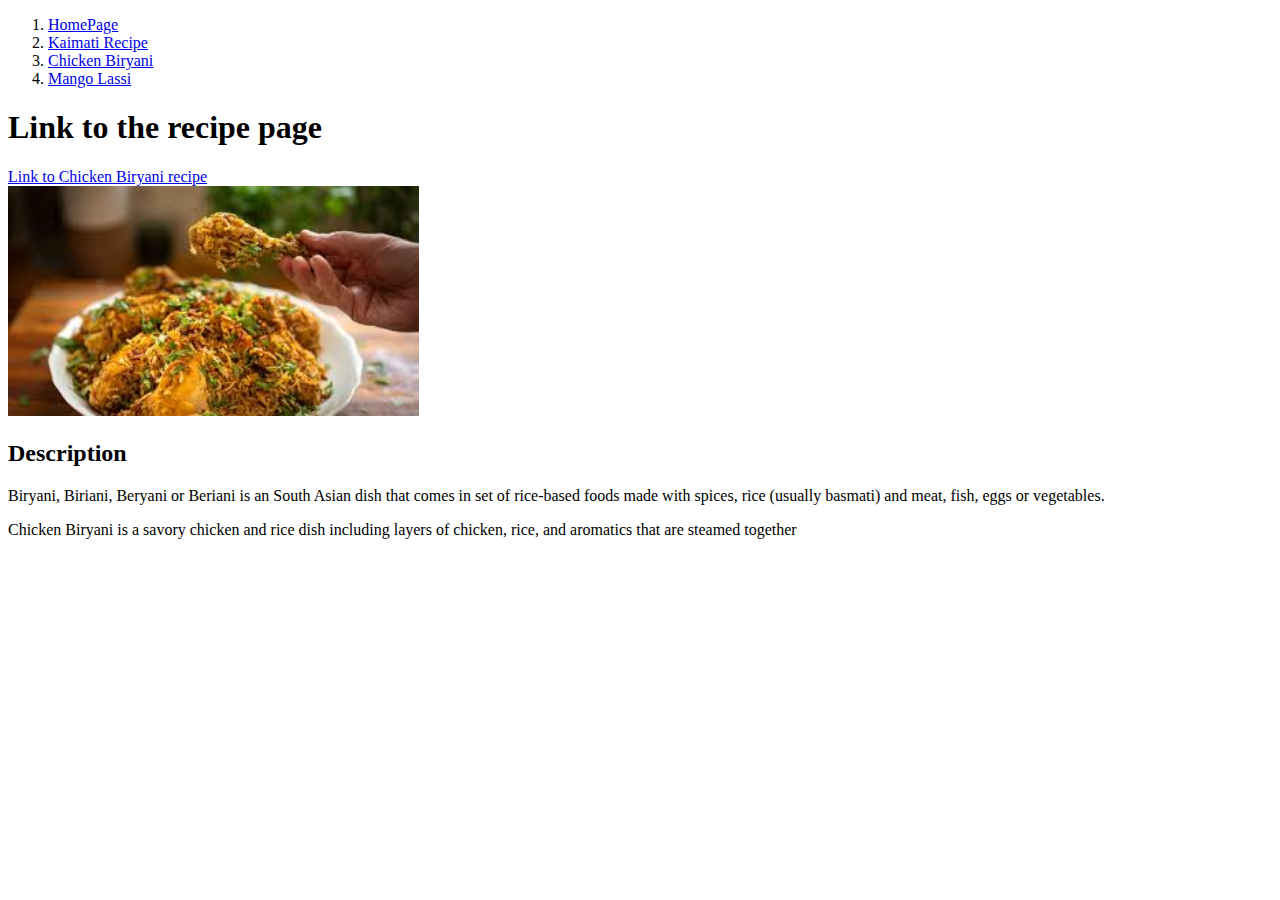
==== chickenBiryani.html @ 198db80b "Removed the parent folder where all the code was stored initially in as I wanted to host the webpage" ====
<!DOCTYPE html>
<html lang="en">

    <head>
        <meta charset="UTF-8">
        <title>This is the Chicken Biryani Recipe | Paul Karanja</title>
    </head>
    
    <body>
        <ol>
            <li><a href="index.html">HomePage</a></li>
            <li><a href="kaimati.html">Kaimati Recipe</a></li>
            <li><a href="chickenBiryani.html">Chicken Biryani</a></li>
            <li><a href="mangoLassi.html">Mango Lassi</a></li>
        </ol>

        <h1>Link to the recipe page</h1>
        <a href="https://www.indianhealthyrecipes.com/chicken-biryani-recipe/" target="_blank" rel="noopener noreferrer Takes you to the recipe page">Link to Chicken Biryani recipe</a><br>

        <img src="img/chickenBiryani.jpeg" height="230">
        <h2>Description</h2>
        <p>Biryani, Biriani, Beryani or Beriani is an South Asian dish that comes in set of rice-based foods made with spices, rice (usually basmati) and meat, fish, eggs or vegetables.</p>
        <p>Chicken Biryani is a savory chicken and rice dish including layers of chicken, rice, and aromatics that are steamed together</p>
</html>
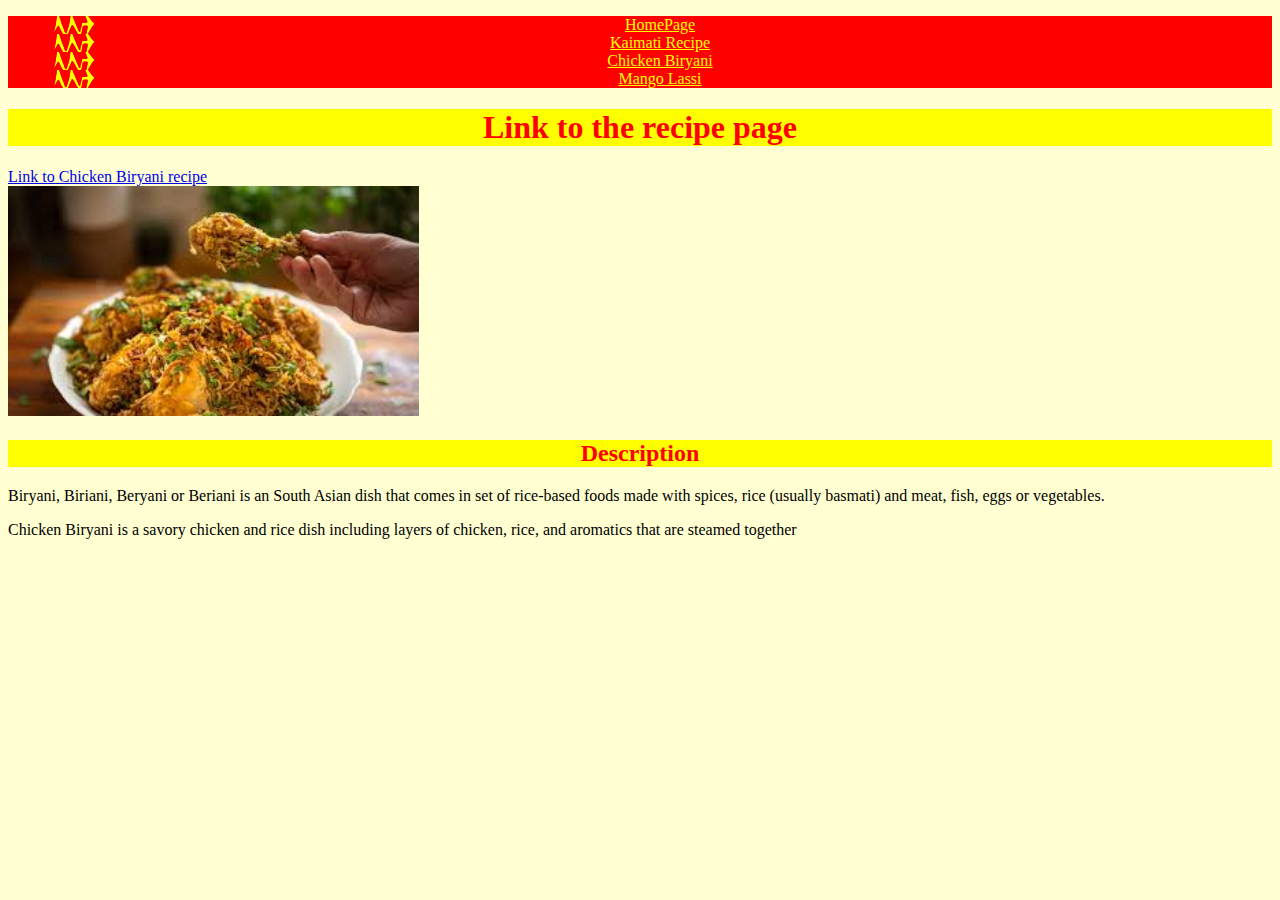
==== commit 4437585d: "Added CSS and implemented cascading. Changed the colours of some elements, their size and their alig" ====
--- a/chickenBiryani.html
+++ b/chickenBiryani.html
@@ -4,15 +4,18 @@
     <head>
         <meta charset="UTF-8">
         <title>This is the Chicken Biryani Recipe | Paul Karanja</title>
+        <link href="style.css" rel="stylesheet">
     </head>
     
     <body>
-        <ol>
-            <li><a href="index.html">HomePage</a></li>
-            <li><a href="kaimati.html">Kaimati Recipe</a></li>
-            <li><a href="chickenBiryani.html">Chicken Biryani</a></li>
-            <li><a href="mangoLassi.html">Mango Lassi</a></li>
+        <div class="navList">
+        <ol class="indexOrderedList">
+            <li class="navListItem"><a href="index.html" class="homePageLink">HomePage</a></li>
+            <li class="navListItem"><a href="kaimati.html" class="homePageLink">Kaimati Recipe</a></li>
+            <li class="navListItem"><a href="chickenBiryani.html" class="homePageLink">Chicken Biryani</a></li>
+            <li class="navListItem"><a href="mangoLassi.html" class="homePageLink">Mango Lassi</a></li>
         </ol>
+        </div>
 
         <h1>Link to the recipe page</h1>
         <a href="https://www.indianhealthyrecipes.com/chicken-biryani-recipe/" target="_blank" rel="noopener noreferrer Takes you to the recipe page">Link to Chicken Biryani recipe</a><br>
--- a/style.css
+++ b/style.css
@@ -0,0 +1,62 @@
+body{
+    background-color: rgb(255, 255, 210);
+    font-family: Georgia, 'Times New Roman', Times, serif;
+}
+
+h1{
+    text-align: center;
+    color: red;
+    background-color: yellow;
+    font-size: 32px;
+    font-family: Cambria, Cochin, Georgia, Times, 'Times New Roman', serif;
+}
+
+h2{
+    color: red;
+    background-color: yellow;
+    text-align: center;
+}
+
+.indexMenuH1{
+    text-align: center;
+    color: red;
+    background-color: yellow;
+    font-size: 32px;
+    font-family: Cambria, Cochin, Georgia, Times, 'Times New Roman', serif;
+}
+
+.indexMenu{
+    background-color: red;
+    color: yellow;
+}
+
+.indexListItem{
+    text-align: center;
+    font-size: 17px;
+    list-style-type: none;
+    text-align: center;
+    background: url(img/icons8-arrow-50.png) 0 50% no-repeat;
+}
+
+.indexMenuListItem{
+    text-decoration: underline;
+    color: yellow;
+    align-items: center;
+}
+
+.navList{
+    background-color: red;
+    color: yellow;
+    text-align: center;
+}
+
+.navListItem{
+    text-decoration: none;
+    list-style-type: none;
+    background: url(img/icons8-arrow-50.png) 0 50% no-repeat;
+}
+
+.navListItem .homePageLink{
+    color: yellow;
+    text-decoration: underline;
+}